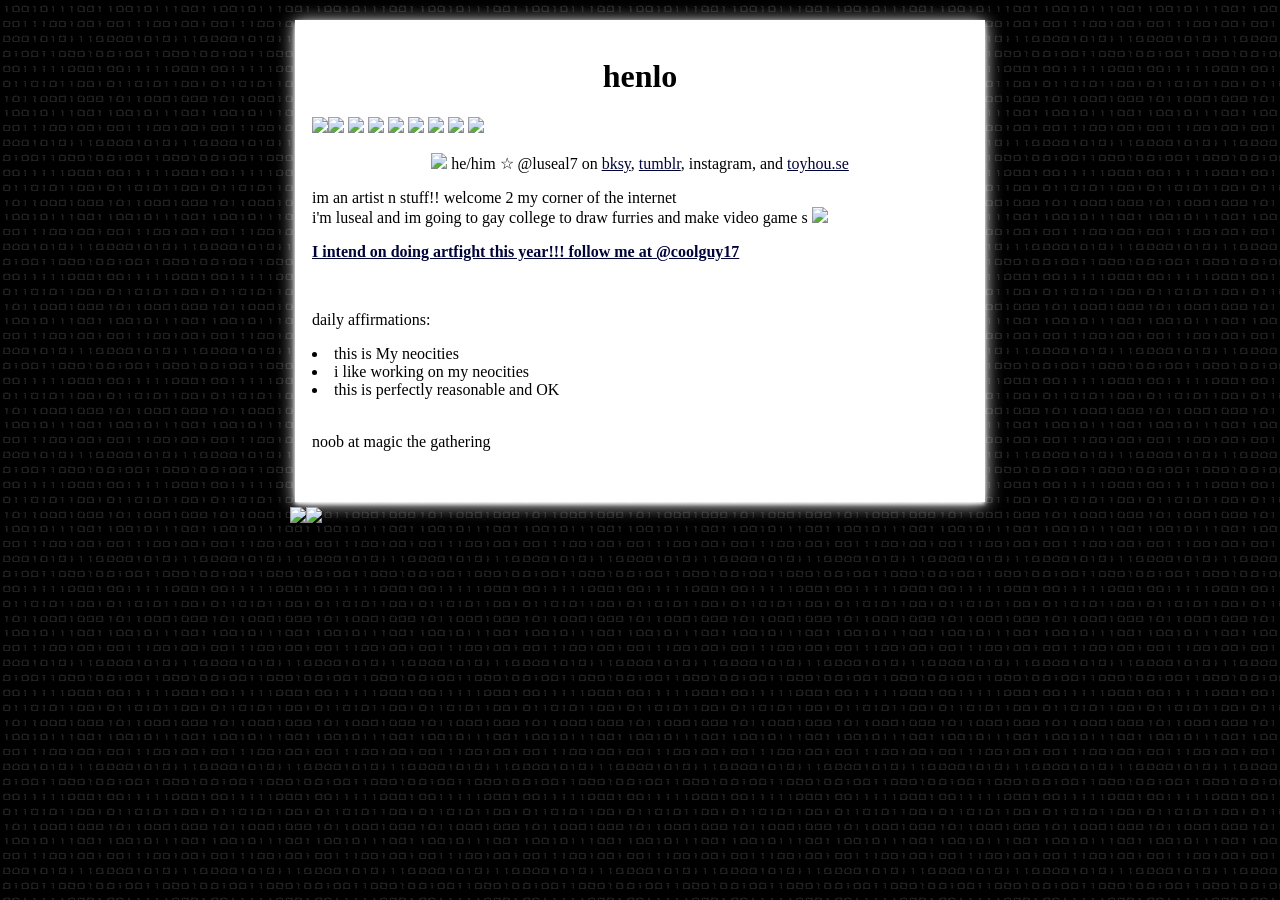
==== site/index.html @ 93a3f9d5 "started neocity migration we built this city, we built this city on rock and roll" ====
<!DOCTYPE html>
<html>
  <head>
    <meta charset="UTF-8">
    <meta name="viewport" content="width=device-width, initial-scale=1.0">
    <link rel="icon" type="image/x-icon" href="hella6d372_96.jpg">
    <title>luseal7</title>
    <!-- HAIIII :3333 WELCOME TO MY INDEX HTML -->
    <link href="style.css" rel="stylesheet" type="text/css" media="all">
    <style>
      body{
        background-image: url('num.gif');
      }
    </style>
    <script src="tinkermouse.js"></script>
  </head>
  <body>
    <div class="main-container">
        <h1>henlo</h1>
        <img src="assets/art/swappy-20260525-193904.png" style="float: left; max-height: 200px;">
        <div class="buttonbox">
          <img src="assets/stress-based-life-form.gif">
          <img src="assets/stamps/d1qm8rw-1241f08a-7b2f-41de-9227-dfb62f185d76.gif">
          <img src="assets/borntodie.png">
          <img src="assets/aperture.png">
          <img src="assets/dg.png">
          <img src="assets/thisuser.png">
          <img src="assets/stamps/FpRIjYt.gif">
          <img src="assets/stamps/gg1R2OG.gif">
        </div>
        <p style="text-align: center;"> <img src="assets/iEyGS3O.gif" height="10px"> he/him &#x2606; @luseal7 on <a href="https://bsky.app/profile/luseal7.bsky.social">bksy</a>, <a href="https://luseal7.tumblr.com">tumblr</a>, instagram, and <a href="https://toyhou.se/luseal">toyhou.se</a></p>
        <p>im an artist n stuff!! welcome 2 my corner of the internet <br> i'm luseal and im going to gay college to draw furries and make video game s <img src="assets/tumblr_2671a8361ce0687ac9e1ed1b24f8ca25_8e414025_250.webp" height="15px"></p>
        <p><a href="https://artfight.net/~coolguy17"><b>I intend on doing artfight this year!!! follow me at @coolguy17</b></a></p>
        <br>
        <p>daily affirmations:</p>
        <li>this is My neocities</li>
        <li>i like working on my neocities</li>
        <li>this is perfectly reasonable and OK</li>
        <br>
        <p>noob at magic the gathering</p>
        <br>
    </div>
    </body>

    <footer style="color:aliceblue;">
        <img src="assets/computer2.gif" height="20px"><img src="assets/twopaws.png" height="20px">
    </footer>
</html>
---- site/style.css ----
:root{
    --textcolor:rgb(0, 0, 0);
    --container:rgb(255, 255, 255);
    --linkcolor:rgb(0, 5, 57);
}
@font-face{
    font-family: univers67;
    src: url(assets/Univers\ 67\ Condensed\ Bold.otf) format('otf');
}
body{
    font-family: univers67;
    background-color: rgb(0, 0, 0);
    max-width: 700px;
    margin-left: auto;
    margin-right: auto;
    margin-bottom: 5%;
    background-image: url(assets/num.gif);
    margin-top: 20px;
    
    
}
body a{
    color: var(--linkcolor);
}
body img{
    max-width: 100%;
}
.main-container {
    background-color:var(--container);
    color: var(--textcolor);
    margin: 5px;
    padding:17px;
    box-shadow: var(--container) 0px 2px 4px 0px, var(--container) 0px 2px 16px 0px;
}
.main-container h1{
    text-align: center;
}
.buttonbox img{
    max-height: 30px;
    max-width: fit-content;
}
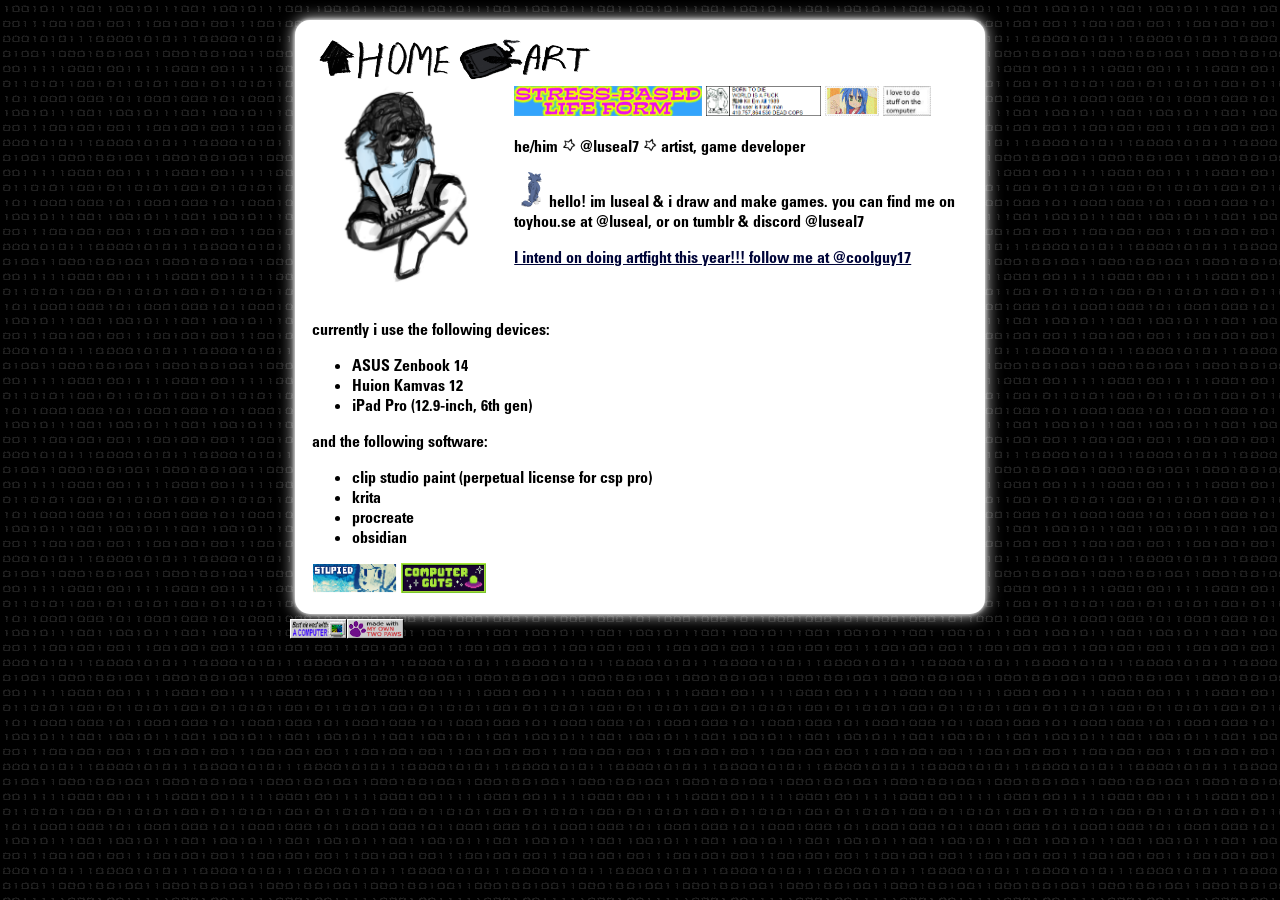
==== commit 5315ea3b: "the sensational luseal real site real site" ====
--- a/site/index.html
+++ b/site/index.html
@@ -12,37 +12,45 @@
         background-image: url('num.gif');
       }
     </style>
-    <script src="tinkermouse.js"></script>
   </head>
   <body>
     <div class="main-container">
-        <h1>henlo</h1>
-        <img src="assets/art/swappy-20260525-193904.png" style="float: left; max-height: 200px;">
+      <div>
+        <a href="#"><img src="ass/home.png" height="45px"></a>
+        <a href="art.html"><img src="ass/art.png" height="45px"></a>
+      </div>
+        <img src="ass/swappy-20260525-193904.png" style="float: left; max-height: 200px;">
         <div class="buttonbox">
-          <img src="assets/stress-based-life-form.gif">
-          <img src="assets/stamps/d1qm8rw-1241f08a-7b2f-41de-9227-dfb62f185d76.gif">
-          <img src="assets/borntodie.png">
-          <img src="assets/aperture.png">
-          <img src="assets/dg.png">
-          <img src="assets/thisuser.png">
-          <img src="assets/stamps/FpRIjYt.gif">
-          <img src="assets/stamps/gg1R2OG.gif">
+          <img src="ass/stress-based-life-form.gif">
+          <img src="ass/borntodie.png">
+          <img src="ass/d1qm8rw-1241f08a-7b2f-41de-9227-dfb62f185d76.gif">
+          <img src="ass/computer.jpg">
         </div>
-        <p style="text-align: center;"> <img src="assets/iEyGS3O.gif" height="10px"> he/him &#x2606; @luseal7 on <a href="https://bsky.app/profile/luseal7.bsky.social">bksy</a>, <a href="https://luseal7.tumblr.com">tumblr</a>, instagram, and <a href="https://toyhou.se/luseal">toyhou.se</a></p>
-        <p>im an artist n stuff!! welcome 2 my corner of the internet <br> i'm luseal and im going to gay college to draw furries and make video game s <img src="assets/tumblr_2671a8361ce0687ac9e1ed1b24f8ca25_8e414025_250.webp" height="15px"></p>
+        <p> he/him <img src="ass/blackstar.gif" height="14px"> @luseal7 <img src="ass/blackstar.gif" height="14px"> artist, game developer</p>
+        <p><img src="ass/wolpspin.webp" height="35px">hello! im luseal & i draw and make games. you can find me on toyhou.se at @luseal, or on tumblr & discord @luseal7</p>
         <p><a href="https://artfight.net/~coolguy17"><b>I intend on doing artfight this year!!! follow me at @coolguy17</b></a></p>
         <br>
-        <p>daily affirmations:</p>
-        <li>this is My neocities</li>
-        <li>i like working on my neocities</li>
-        <li>this is perfectly reasonable and OK</li>
-        <br>
-        <p>noob at magic the gathering</p>
-        <br>
+        <p>currently i use the following devices:</p>
+        <ul>
+          <li>ASUS Zenbook 14</li>
+          <li>Huion Kamvas 12</li>
+          <li>iPad Pro (12.9-inch, 6th gen)</li>
+        </ul>
+        <p>and the following software:</p>
+        <ul>
+          <li>clip studio paint (perpetual license for csp pro)</li>
+          <li>krita</li>
+          <li>procreate</li>
+          <li>obsidian</li>
+        </ul>
+
+        <div class="buttonbox">
+          <a href="stupied.net"><img src="ass/buttons/stupiednet.png"></a>
+          <a href="computerguts.gay"><img src="ass/buttons/computerguts.gif"></a>
+        </div>
     </div>
     </body>
-
     <footer style="color:aliceblue;">
-        <img src="assets/computer2.gif" height="20px"><img src="assets/twopaws.png" height="20px">
+        <img src="ass/computer2.gif" height="20px"><img src="ass/twopaws.png" height="20px">
     </footer>
 </html>
--- a/site/style.css
+++ b/site/style.css
@@ -1,11 +1,12 @@
+@font-face {
+  font-family: 'Univers67';
+  font-style: normal;
+  src: url('ass/Univers67.otf');
+}
 :root{
     --textcolor:rgb(0, 0, 0);
     --container:rgb(255, 255, 255);
     --linkcolor:rgb(0, 5, 57);
-}
-@font-face{
-    font-family: univers67;
-    src: url(assets/Univers\ 67\ Condensed\ Bold.otf) format('otf');
 }
 body{
     font-family: univers67;
@@ -14,10 +15,8 @@
     margin-left: auto;
     margin-right: auto;
     margin-bottom: 5%;
-    background-image: url(assets/num.gif);
-    margin-top: 20px;
-    
-    
+    background-image: url(num.gif);
+    margin-top: 20px;    
 }
 body a{
     color: var(--linkcolor);
@@ -27,12 +26,14 @@
 }
 .main-container {
     background-color:var(--container);
+    border-radius: 15px;
     color: var(--textcolor);
     margin: 5px;
     padding:17px;
-    box-shadow: var(--container) 0px 2px 4px 0px, var(--container) 0px 2px 16px 0px;
+    box-shadow: var(--container) 0px 0px 4px 0px, var(--container) 0px 0px 16px 0px;
 }
 .main-container h1{
+    font-family: univers67;
     text-align: center;
 }
 .buttonbox img{
